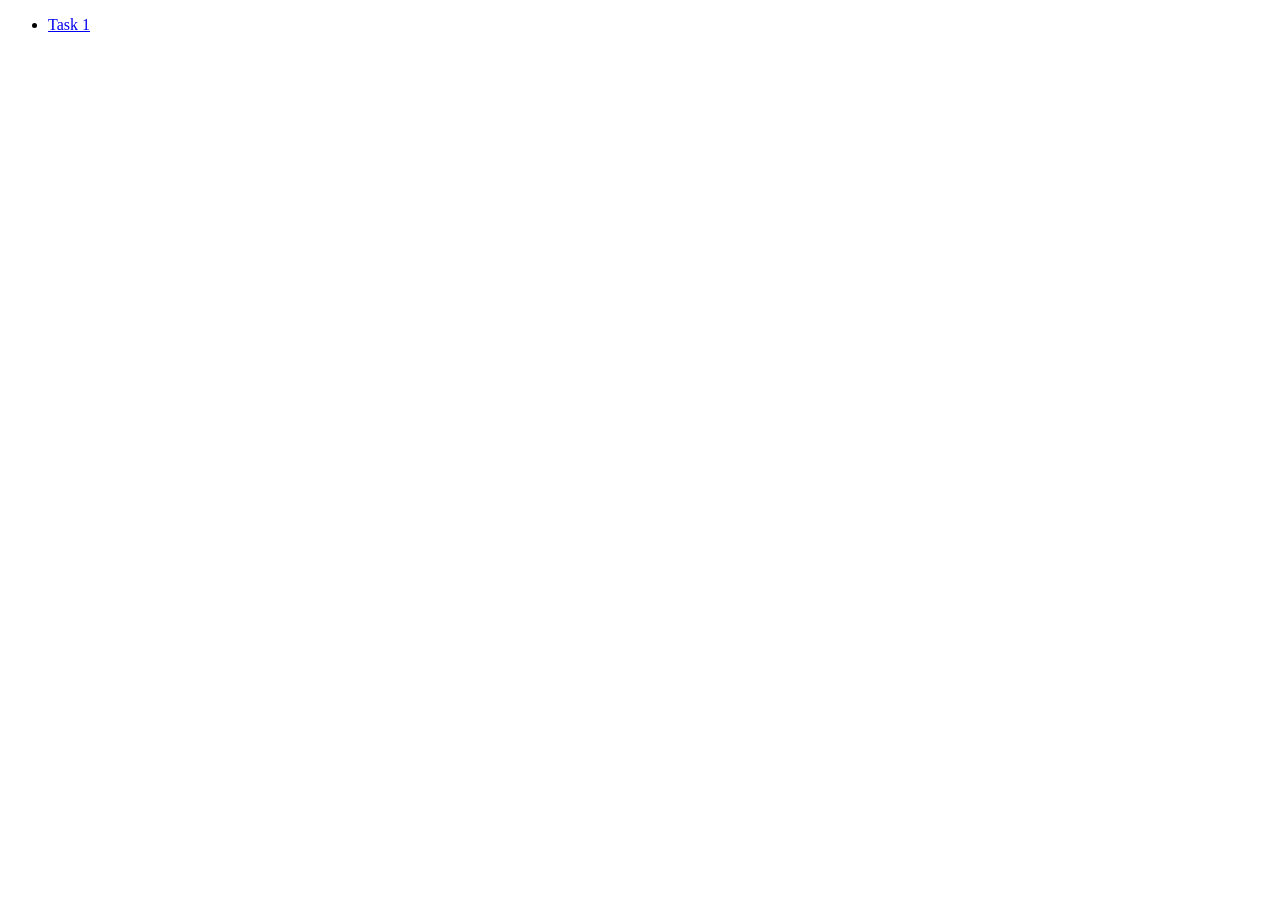
==== index.html @ a5ac7a52 "hw-7" ====
<!doctype html>
<html lang="en">
  <head>
    <meta charset="UTF-8" />
    <meta http-equiv="X-UA-Compatible" content="IE=edge" />
    <meta name="viewport" content="width=device-width, initial-scale=1.0" />
    <title>Homework 7</title>
    <link rel="stylesheet" href="./css/common.css" />
  </head>
  <body>
    <ul>
      <li><a href="./task-1.html">Task 1</a></li>
      <!-- <li><a href="./task-2.html">Task 2</a></li>
      <li><a href="./task-3.html">Task 3</a></li>
      <li><a href="./task-4.html">Task 4</a></li>
      <li><a href="./task-5.html">Task 5</a></li> -->
    </ul>
  </body>
</html>
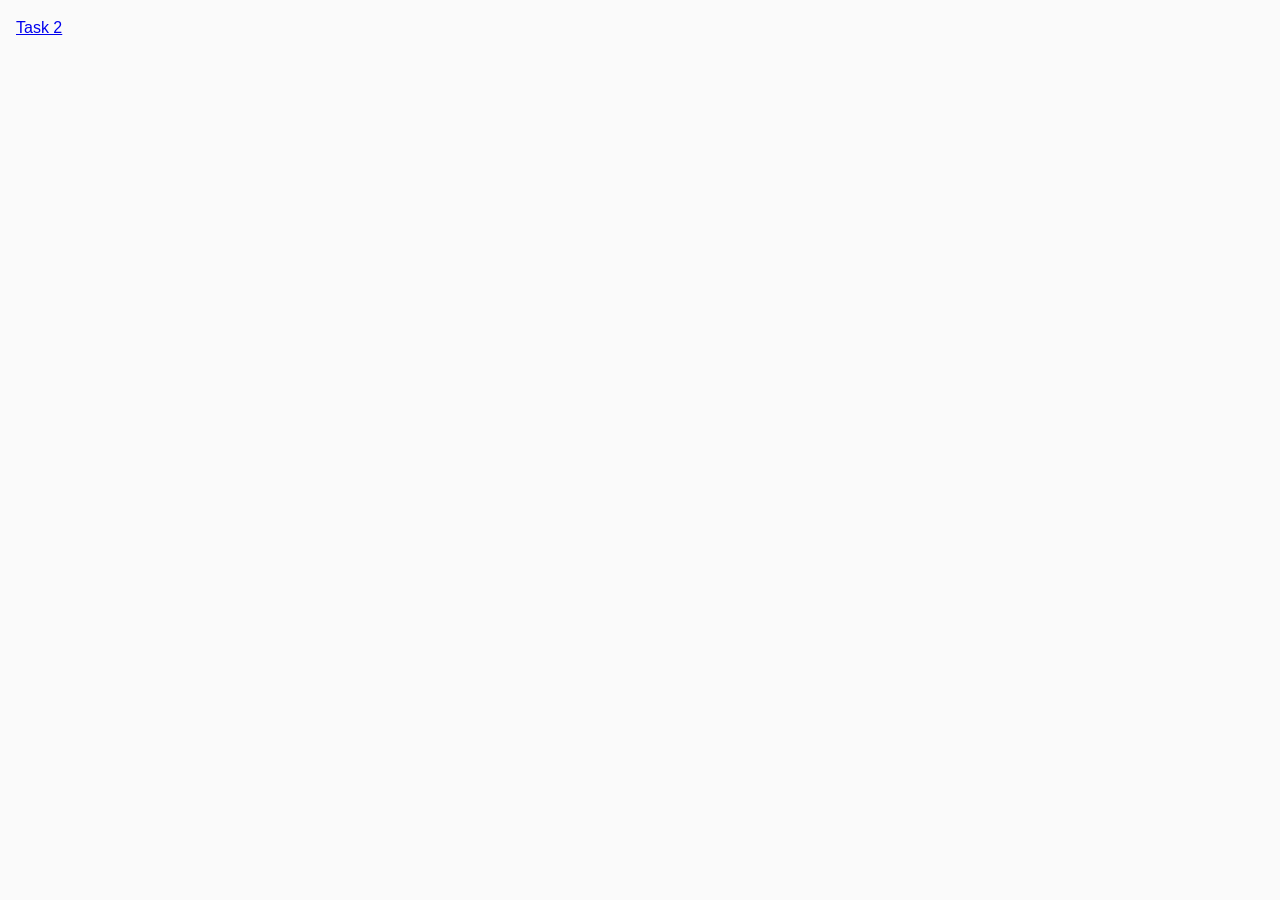
==== commit e3fcf4bc: "task 2 do" ====
--- a/index.html
+++ b/index.html
@@ -9,9 +9,9 @@
   </head>
   <body>
     <ul>
-      <li><a href="./task-1.html">Task 1</a></li>
-      <!-- <li><a href="./task-2.html">Task 2</a></li>
-      <li><a href="./task-3.html">Task 3</a></li>
+      <!-- <li><a href="./task-1.html">Task 1</a></li> -->
+      <li><a href="./task-2.html">Task 2</a></li>
+      <!-- <li><a href="./task-3.html">Task 3</a></li>
       <li><a href="./task-4.html">Task 4</a></li>
       <li><a href="./task-5.html">Task 5</a></li> -->
     </ul>
--- a/css/common.css
+++ b/css/common.css
@@ -0,0 +1,63 @@
+* {
+  box-sizing: border-box;
+}
+ul,
+ol {
+  list-style: none;
+  padding: 0;
+  margin: 0;
+}
+
+body {
+  margin: 16px;
+  font-family: -apple-system, BlinkMacSystemFont, 'Segoe UI', Roboto, Oxygen,
+    Ubuntu, Cantarell, 'Open Sans', 'Helvetica Neue', sans-serif;
+  -webkit-font-smoothing: antialiased;
+  -moz-osx-font-smoothing: grayscale;
+  background-color: #fafafa;
+  color: #212121;
+  line-height: 1.5;
+}
+
+h2{
+  margin-top: 0px;
+  margin-bottom: 16px;
+}
+
+#categories{
+  display: flex;
+  flex-direction: column;
+  max-width: 392px;
+  gap: 24px;
+}
+
+.itembox{
+  padding: 16px 16px;
+  background-color: #F6F6FE;
+}
+
+.list{
+  display: flex;
+  flex-direction: column;
+  justify-content: center;
+  gap: 8px; 
+}
+
+.item{
+  border: 1px solid #80808080;
+  border-radius: 5px;
+  padding:8px 16px;
+  color: #2E2F4280;
+} 
+
+.gallery{
+  display: flex;
+  flex-wrap: wrap;
+  gap: 24px;
+
+}
+
+/* .img-item{
+  max-width:360px ;
+  max-height:300px ;
+} */
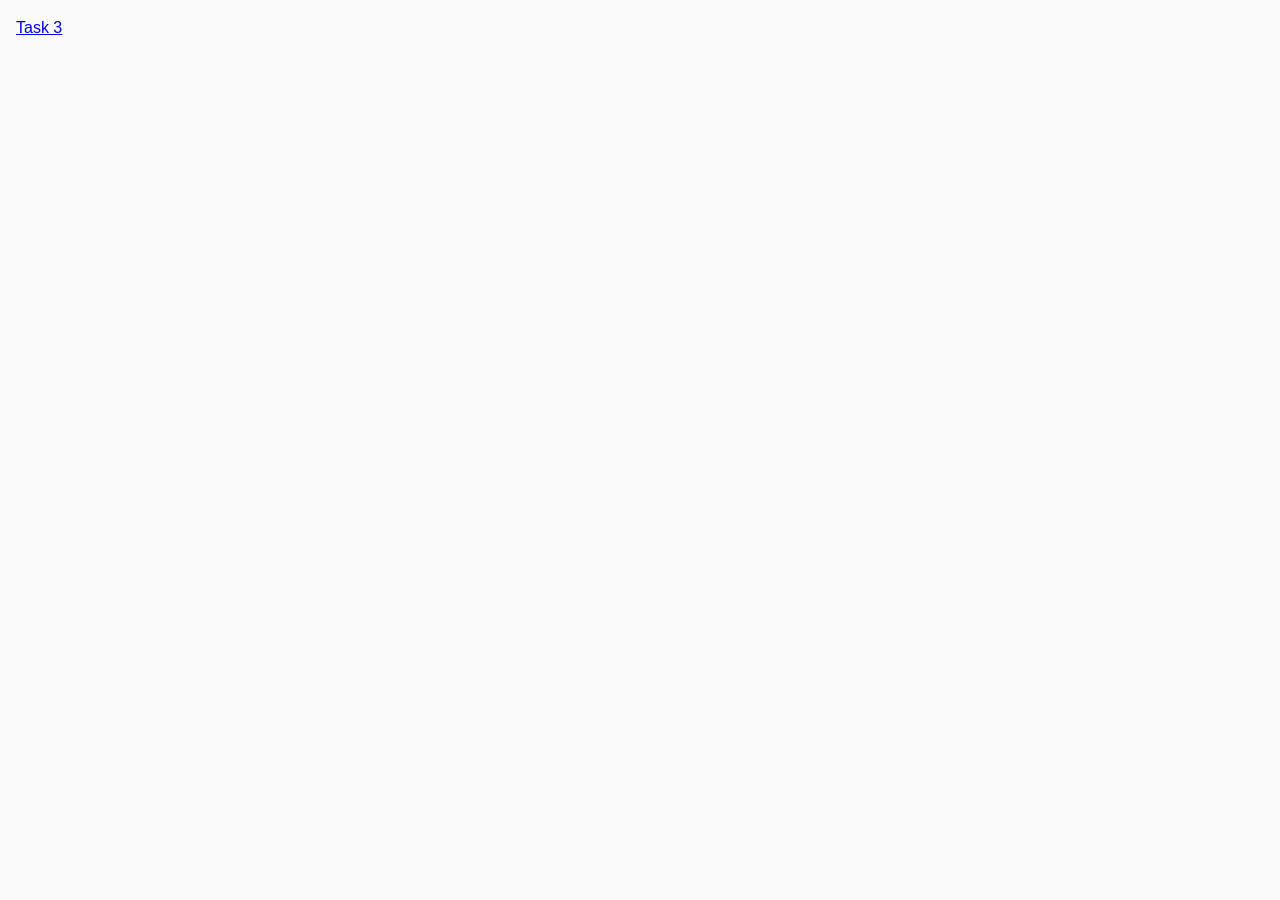
==== commit fc794613: "add task 3 right" ====
--- a/index.html
+++ b/index.html
@@ -10,9 +10,9 @@
   <body>
     <ul>
       <!-- <li><a href="./task-1.html">Task 1</a></li> -->
-      <li><a href="./task-2.html">Task 2</a></li>
-      <!-- <li><a href="./task-3.html">Task 3</a></li>
-      <li><a href="./task-4.html">Task 4</a></li>
+      <!-- <li><a href="./task-2.html">Task 2</a></li> -->
+      <li><a href="./task-3.html">Task 3</a></li>
+      <!-- <li><a href="./task-4.html">Task 4</a></li>
       <li><a href="./task-5.html">Task 5</a></li> -->
     </ul>
   </body>
--- a/css/common.css
+++ b/css/common.css
@@ -50,14 +50,24 @@
   color: #2E2F4280;
 } 
 
+/* Task-2 */
 .gallery{
+  padding: 100px 156px;
   display: flex;
   flex-wrap: wrap;
   gap: 24px;
-
 }
 
-/* .img-item{
-  max-width:360px ;
-  max-height:300px ;
-} */+.img-item{
+  width: calc((100% - 48px) / 3);
+}
+
+.js-img{
+  background-color:dimgray;
+  width: 100%;
+  height: 100%;
+}
+
+/* Task-3 */
+
+/* Task-4 */
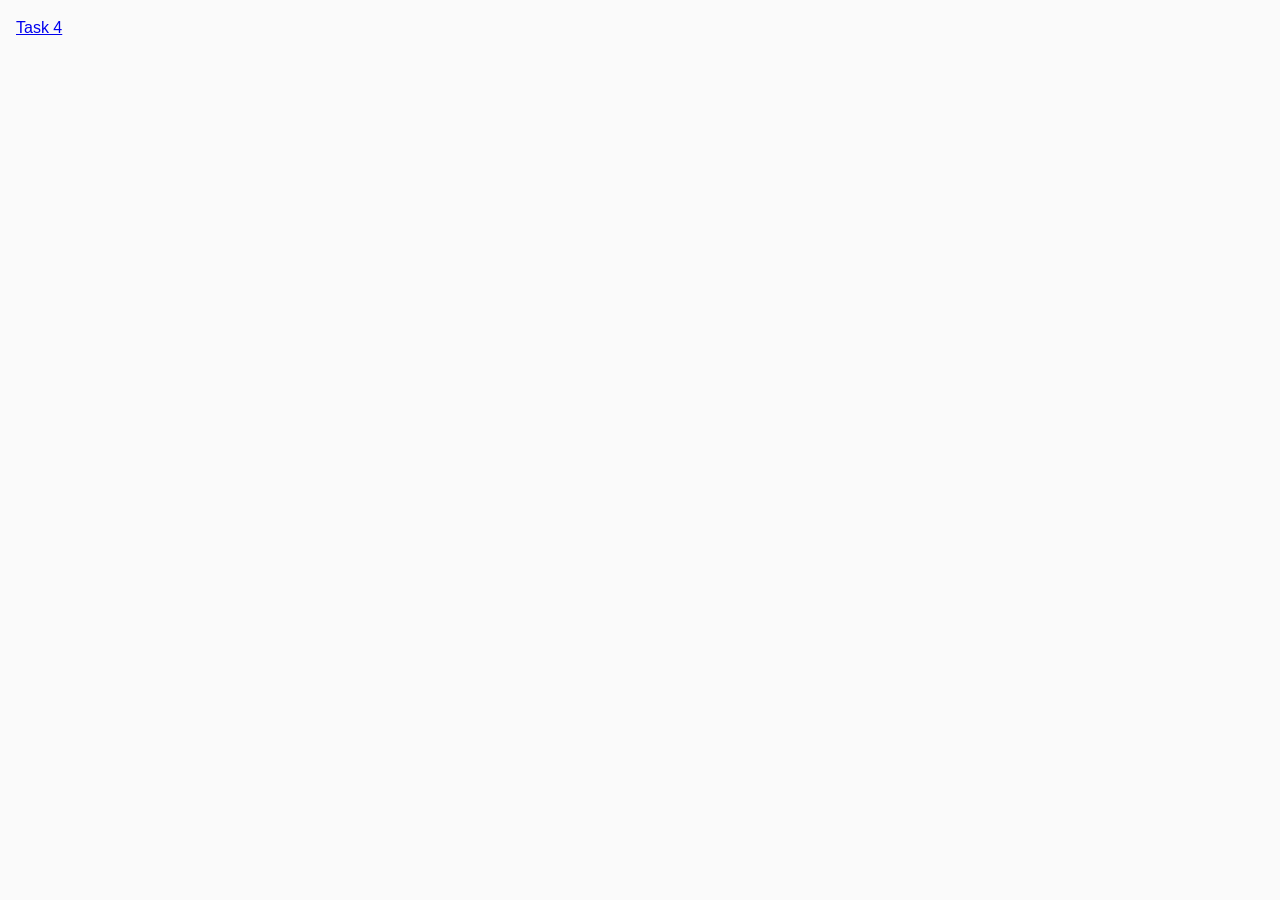
==== commit efc50953: "add style for form" ====
--- a/index.html
+++ b/index.html
@@ -11,9 +11,9 @@
     <ul>
       <!-- <li><a href="./task-1.html">Task 1</a></li> -->
       <!-- <li><a href="./task-2.html">Task 2</a></li> -->
-      <li><a href="./task-3.html">Task 3</a></li>
-      <!-- <li><a href="./task-4.html">Task 4</a></li>
-      <li><a href="./task-5.html">Task 5</a></li> -->
+      <!-- <li><a href="./task-3.html">Task 3</a></li> -->
+      <li><a href="./task-4.html">Task 4</a></li>
+     <!-- <li><a href="./task-5.html">Task 5</a></li> -->
     </ul>
   </body>
 </html>
--- a/css/common.css
+++ b/css/common.css
@@ -2,10 +2,15 @@
   box-sizing: border-box;
 }
 ul,
-ol {
+ol{
   list-style: none;
   padding: 0;
   margin: 0;
+}
+
+input {
+   border: none;
+
 }
 
 body {
@@ -70,4 +75,49 @@
 
 /* Task-3 */
 
-/* Task-4 */+/* Task-4 */
+
+.wraper {
+  max-width: 408px;
+  max-height: 256px;
+  padding: 24px 24px;
+  background-color: #FFFFFF;
+}
+
+.login-form{
+  display: flex;
+  flex-direction: column;
+}
+
+.form-group{
+  display: flex;
+  flex-direction: column;
+  margin-bottom: 16px;
+}
+
+.form-input{
+  border: solid 1px;
+  border-color: #808080;
+  border-radius: 5px;
+  
+}
+
+.form-input:hover{
+  border-color:#000000 ;
+}
+
+.btn{
+  max-width: 86px;
+  max-height: 40px;
+  padding: 8px 16px;
+  border-radius: 5px;
+  cursor: pointer;
+  background-color: #4E75FF;
+  color: #FFFFFF ;
+
+  transition: background-color 250ms cubic-bezier(0.075, 0.82, 0.165, 1);
+}
+
+.btn:hover{
+  background-color:#6C8CFF;
+}
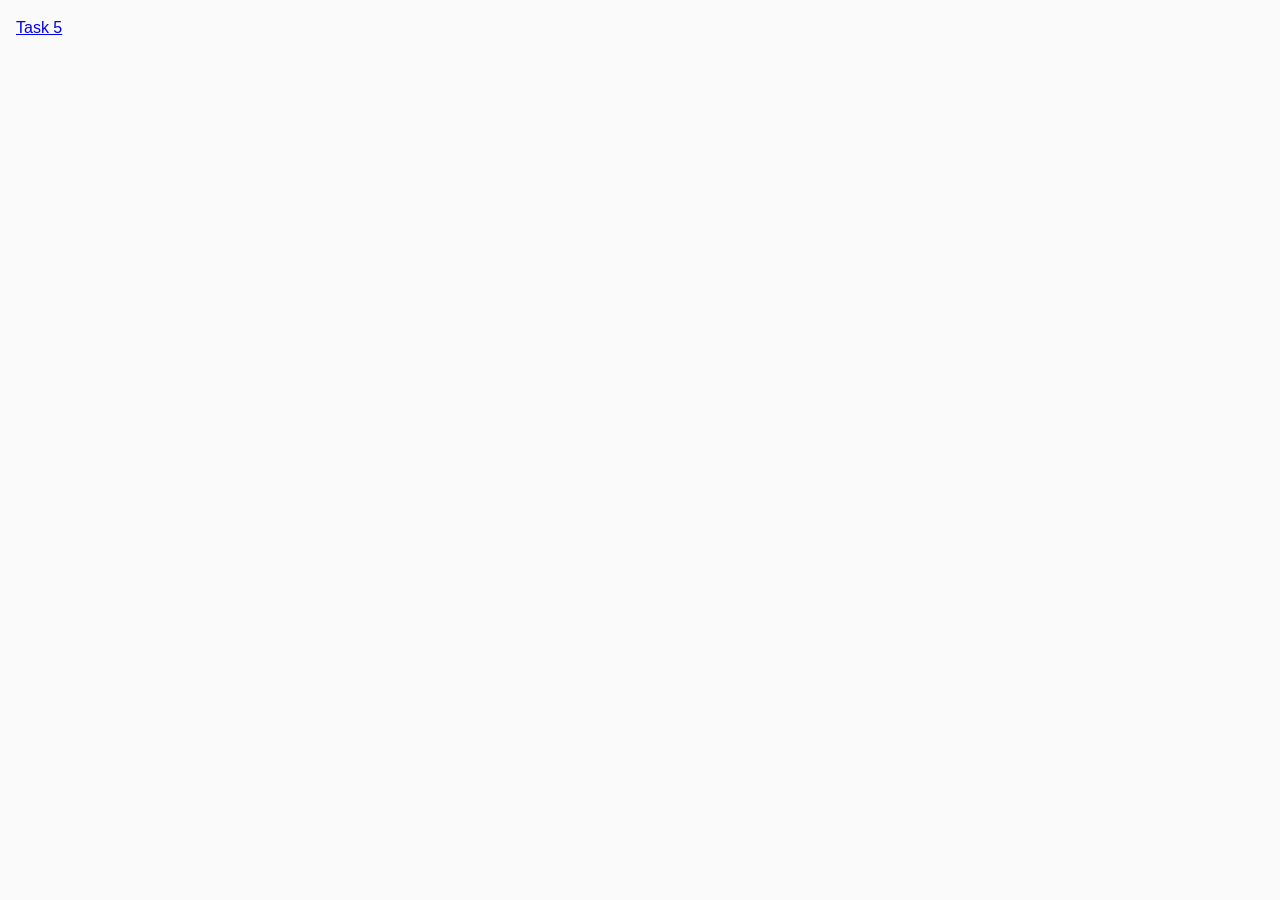
==== commit 48592f71: "done all" ====
--- a/index.html
+++ b/index.html
@@ -12,8 +12,8 @@
       <!-- <li><a href="./task-1.html">Task 1</a></li> -->
       <!-- <li><a href="./task-2.html">Task 2</a></li> -->
       <!-- <li><a href="./task-3.html">Task 3</a></li> -->
-      <li><a href="./task-4.html">Task 4</a></li>
-     <!-- <li><a href="./task-5.html">Task 5</a></li> -->
+      <!-- <li><a href="./task-4.html">Task 4</a></li> -->
+     <li><a href="./task-5.html">Task 5</a></li>
     </ul>
   </body>
 </html>
--- a/css/common.css
+++ b/css/common.css
@@ -99,7 +99,7 @@
   border: solid 1px;
   border-color: #808080;
   border-radius: 5px;
-  
+  transition: border-color 250ms cubic-bezier(0.075, 0.82, 0.165, 1);
 }
 
 .form-input:hover{
@@ -120,4 +120,30 @@
 
 .btn:hover{
   background-color:#6C8CFF;
-}+}
+
+/* Task -5 */
+
+.widget {
+  max-width:345px ;
+  max-height:280px ;
+  padding:100px 88px;
+  background-color: #FFFFFF;
+  margin: auto;
+  text-align: center;
+}
+
+button.change-color {
+  background-color:#4E75FF ;
+  color: #FFFFFF;
+  padding:8px 16px;
+  border:none;
+  border-radius: 5px;
+  transition: background-color 250ms cubic-bezier(0.075, 0.82, 0.165, 1);
+} 
+
+button.change-color:hover {
+  background-color:#6C8CFF ;
+  cursor: pointer;
+}
+
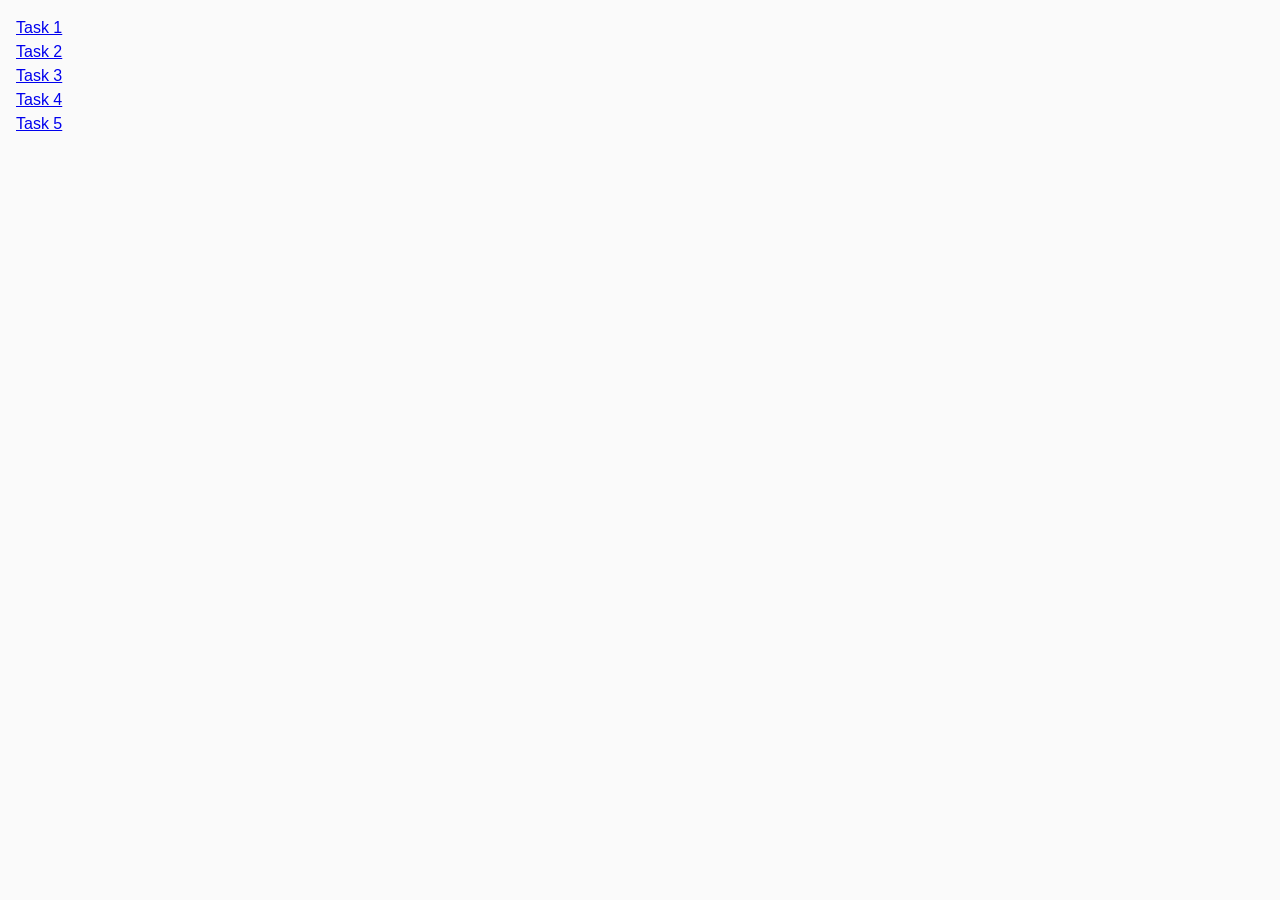
==== commit a78318ba: "fix hw" ====
--- a/index.html
+++ b/index.html
@@ -9,11 +9,11 @@
   </head>
   <body>
     <ul>
-      <!-- <li><a href="./task-1.html">Task 1</a></li> -->
-      <!-- <li><a href="./task-2.html">Task 2</a></li> -->
-      <!-- <li><a href="./task-3.html">Task 3</a></li> -->
-      <!-- <li><a href="./task-4.html">Task 4</a></li> -->
-     <li><a href="./task-5.html">Task 5</a></li>
+      <li><a href="./task-1.html">Task 1</a></li>
+      <li><a href="./task-2.html">Task 2</a></li>
+      <li><a href="./task-3.html">Task 3</a></li>
+      <li><a href="./task-4.html">Task 4</a></li>
+      <li><a href="./task-5.html">Task 5</a></li>
     </ul>
   </body>
 </html>
--- a/css/common.css
+++ b/css/common.css
@@ -6,6 +6,10 @@
   list-style: none;
   padding: 0;
   margin: 0;
+}
+
+h1,h2{
+  margin: 0px;
 }
 
 input {
@@ -34,6 +38,7 @@
   flex-direction: column;
   max-width: 392px;
   gap: 24px;
+  margin: auto;
 }
 
 .itembox{
@@ -74,6 +79,16 @@
 }
 
 /* Task-3 */
+.wraper-t3{
+  max-width: 408px;
+  padding: 24px 24px;
+  margin: auto;
+  background-color: #FFFFFF;
+}
+#name-input{
+  border: 1px solid #80808080;
+  border-radius: 3px;
+}
 
 /* Task-4 */
 
@@ -82,6 +97,7 @@
   max-height: 256px;
   padding: 24px 24px;
   background-color: #FFFFFF;
+  margin: auto;
 }
 
 .login-form{
@@ -111,6 +127,7 @@
   max-height: 40px;
   padding: 8px 16px;
   border-radius: 5px;
+  border: none;
   cursor: pointer;
   background-color: #4E75FF;
   color: #FFFFFF ;
